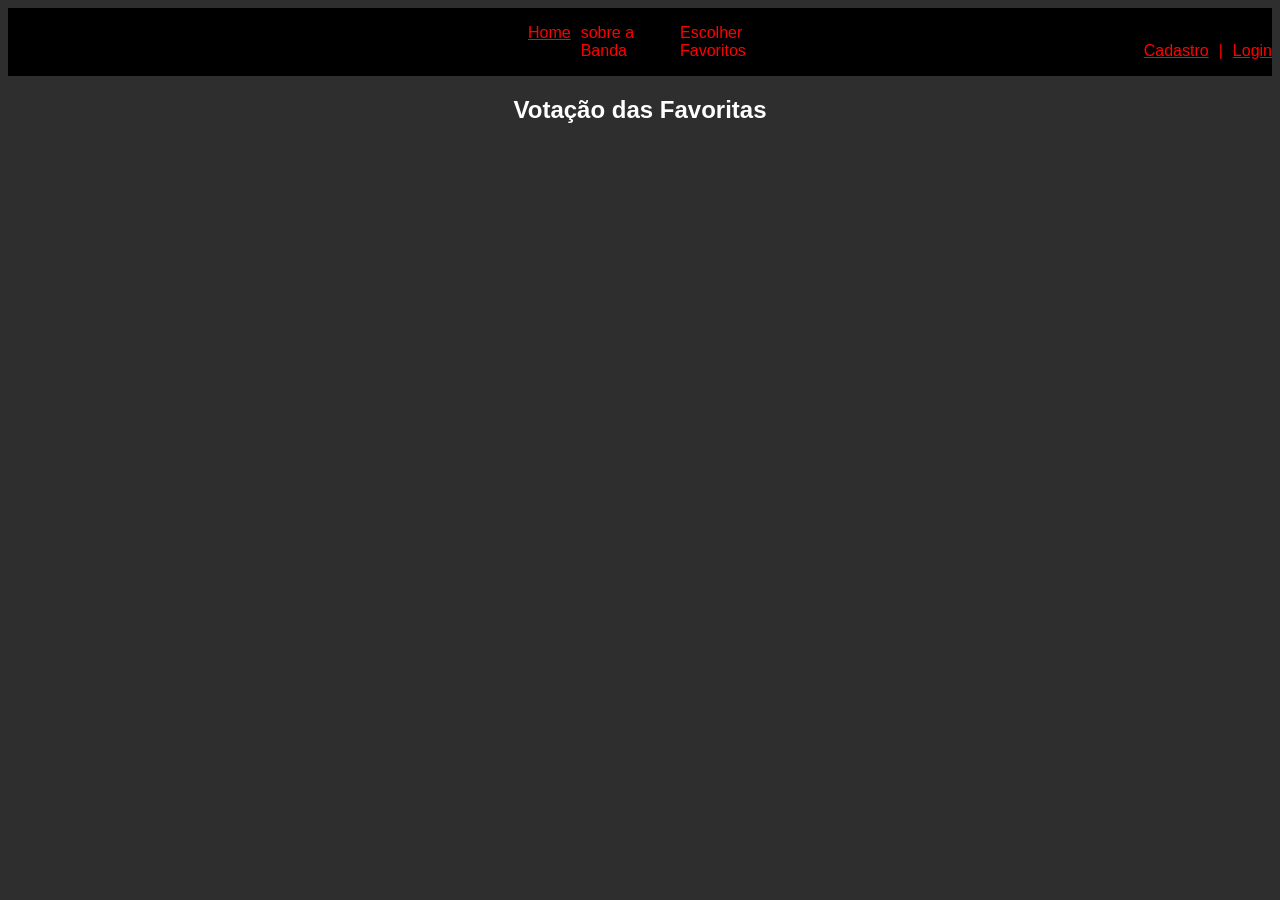
==== index.html @ 2150c7ba "Nova Atualização Dashboard 100% dinâmica e ajustes Dashboard  100% dinâmica, com os dois gráficos fu" ====
<!DOCTYPE html>
<html lang="pt-BR">
<head>
    <meta charset="UTF-8">
    <meta name="viewport" content="width=device-width, initial-scale=1.0">
    <title>Document</title>
    <link rel="stylesheet" href="gunsnroses.css">
</head>
<body >
    
    <header>
        <nav class="navbar">
            <div class="logo">
              <a style="color: inherit;" href="index.html"><img width="100px" src="https://logosmarcas.net/wp-content/uploads/2020/04/Guns-N-Roses-Logo-650x366.png" alt=""></a>  
            </div>
            <div class="tituloNav">
                <p style="color: red;"><a style="color: inherit;" href="index.html">Home </a></p>
                <p style="color: red;">sobre a Banda </p>
                <p style="color: red;">Escolher Favoritos</p>
            </div>
            <div class="loginCadastro">
                <p style="color: red;"><a style="color: inherit;" href="cadastroGNR.html">Cadastro</a></p>
                <p style="color: red;">|</p>
                <p style="color: red;"><a style="color: inherit;" href="loginGNR.html">Login</a></p>
            </div>
        </nav>
    </header>
    <div class="titulo"><h2>Votação das Favoritas</h2></div>
    <img class="fotoBanda" src="https://media.gazetadopovo.com.br/2016/11/60c15af5a57ee7da672aedcb9c84f769-gpMedium.jpg" alt="">
</body>
</html>
---- gunsnroses.css ----
body
{
    background-color: #2e2e2e;
}

header
{
    display: flex;
    justify-content: flex-start;
    align-items: flex-start;
    width: 100%;
    background-color: black;
    
}
.navbar{
    display: flex;
    flex-direction: row;
    align-items: flex-end;
    justify-content: center;
    gap: 20px;
    font-family: Arial, Helvetica, sans-serif;
    
}

.tituloNav
{
display: flex;
margin-left: 500px;
gap: 10px;
}

.loginCadastro
{
display: flex;
flex-direction: row;
padding-left: 330px;
gap: 10px;
}

.titulo{
    color: white;
    display: flex;
    flex-direction: row;
    text-align: center;
    justify-content: center;
    gap: 20px;
    font-family: Arial, Helvetica, sans-serif;
}

.logo
{
    display: flex;
    flex-direction: row;
    justify-self: flex-start;
    align-self: flex-start;
}

.fotoBanda
{
    margin-left: 430px;
    display: flex;
    
}
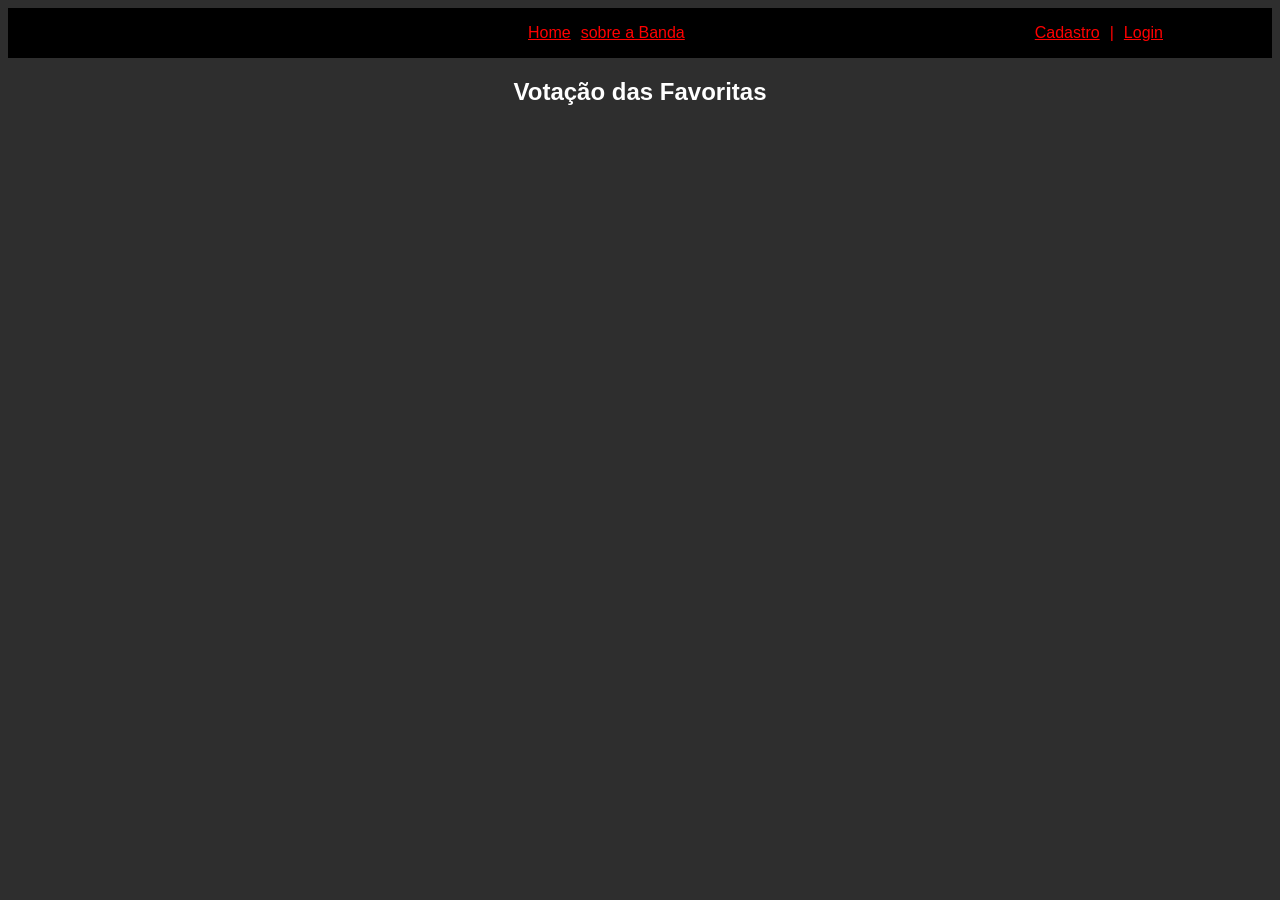
==== commit 9076efe0: "Nova Atualização - Tela Sobre Banda adicionada A Tela Sobre Banda adicionada, e tambem fiz alguns aj" ====
--- a/index.html
+++ b/index.html
@@ -4,7 +4,7 @@
     <meta charset="UTF-8">
     <meta name="viewport" content="width=device-width, initial-scale=1.0">
     <title>Document</title>
-    <link rel="stylesheet" href="gunsnroses.css">
+    <link rel="stylesheet" href="index.css">
 </head>
 <body >
     
@@ -15,8 +15,8 @@
             </div>
             <div class="tituloNav">
                 <p style="color: red;"><a style="color: inherit;" href="index.html">Home </a></p>
-                <p style="color: red;">sobre a Banda </p>
-                <p style="color: red;">Escolher Favoritos</p>
+                <p style="color: red;"><a style="color: inherit;" href="sobreBanda.html">sobre a Banda</a></p>
+               
             </div>
             <div class="loginCadastro">
                 <p style="color: red;"><a style="color: inherit;" href="cadastroGNR.html">Cadastro</a></p>
--- a/index.css
+++ b/index.css
@@ -0,0 +1,63 @@
+body
+{
+    background-color: #2e2e2e;
+}
+
+header
+{
+    display: flex;
+    justify-content: flex-start;
+    align-items: flex-start;
+    width: 100%;
+    background-color: black;
+    
+}
+.navbar{
+    display: flex;
+    flex-direction: row;
+    align-items: flex-end;
+    justify-content: center;
+    gap: 20px;
+    font-family: Arial, Helvetica, sans-serif;
+    
+}
+
+.tituloNav
+{
+display: flex;
+margin-left: 500px;
+gap: 10px;
+}
+
+.loginCadastro
+{
+display: flex;
+flex-direction: row;
+padding-left: 330px;
+gap: 10px;
+}
+
+.titulo{
+    color: white;
+    display: flex;
+    flex-direction: row;
+    text-align: center;
+    justify-content: center;
+    gap: 20px;
+    font-family: Arial, Helvetica, sans-serif;
+}
+
+.logo
+{
+    display: flex;
+    flex-direction: row;
+    justify-self: flex-start;
+    align-self: flex-start;
+}
+
+.fotoBanda
+{
+    margin-left: 430px;
+    display: flex;
+    
+}
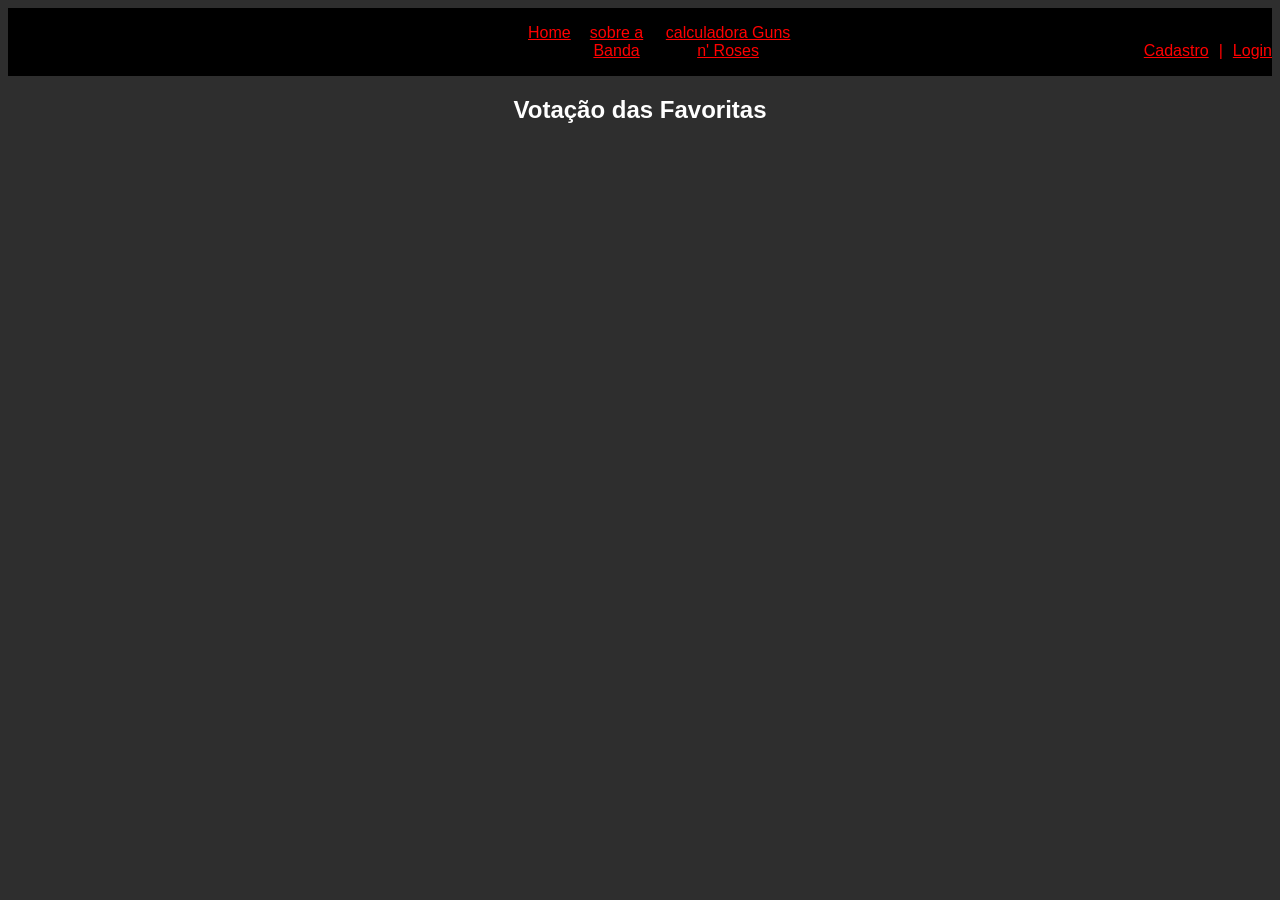
==== commit b786e56d: "Nova Atualização - Calculadora GNR & ajustes Foi adicionado a tela calculadora pra calcular quantos " ====
--- a/index.html
+++ b/index.html
@@ -4,7 +4,7 @@
     <meta charset="UTF-8">
     <meta name="viewport" content="width=device-width, initial-scale=1.0">
     <title>Document</title>
-    <link rel="stylesheet" href="index.css">
+    <link rel="stylesheet" href="gunsnroses.css">
 </head>
 <body >
     
@@ -16,7 +16,8 @@
             <div class="tituloNav">
                 <p style="color: red;"><a style="color: inherit;" href="index.html">Home </a></p>
                 <p style="color: red;"><a style="color: inherit;" href="sobreBanda.html">sobre a Banda</a></p>
-               
+                <p style="color: red;"><a style="color: inherit;" href="calculadoraGNR.html">calculadora Guns n' Roses</a></p>
+                
             </div>
             <div class="loginCadastro">
                 <p style="color: red;"><a style="color: inherit;" href="cadastroGNR.html">Cadastro</a></p>
--- a/gunsnroses.css
+++ b/gunsnroses.css
@@ -0,0 +1,64 @@
+body
+{
+    background-color: #2e2e2e;
+}
+
+header
+{
+    display: flex;
+    justify-content: flex-start;
+    align-items: flex-start;
+    width: 100%;
+    background-color: black;
+    
+}
+.navbar{
+    display: flex;
+    flex-direction: row;
+    align-items: flex-end;
+    justify-content: center;
+    gap: 20px;
+    font-family: Arial, Helvetica, sans-serif;
+    
+}
+
+.tituloNav
+{
+display: flex;
+text-align: center;
+margin-left: 500px;
+gap: 10px;
+}
+
+.loginCadastro
+{
+display: flex;
+flex-direction: row;
+padding-left: 330px;
+gap: 10px;
+}
+
+.titulo{
+    color: white;
+    display: flex;
+    flex-direction: row;
+    text-align: center;
+    justify-content: center;
+    gap: 20px;
+    font-family: Arial, Helvetica, sans-serif;
+}
+
+.logo
+{
+    display: flex;
+    flex-direction: row;
+    justify-self: flex-start;
+    align-self: flex-start;
+}
+
+.fotoBanda
+{
+    margin-left: 430px;
+    display: flex;
+    
+}
